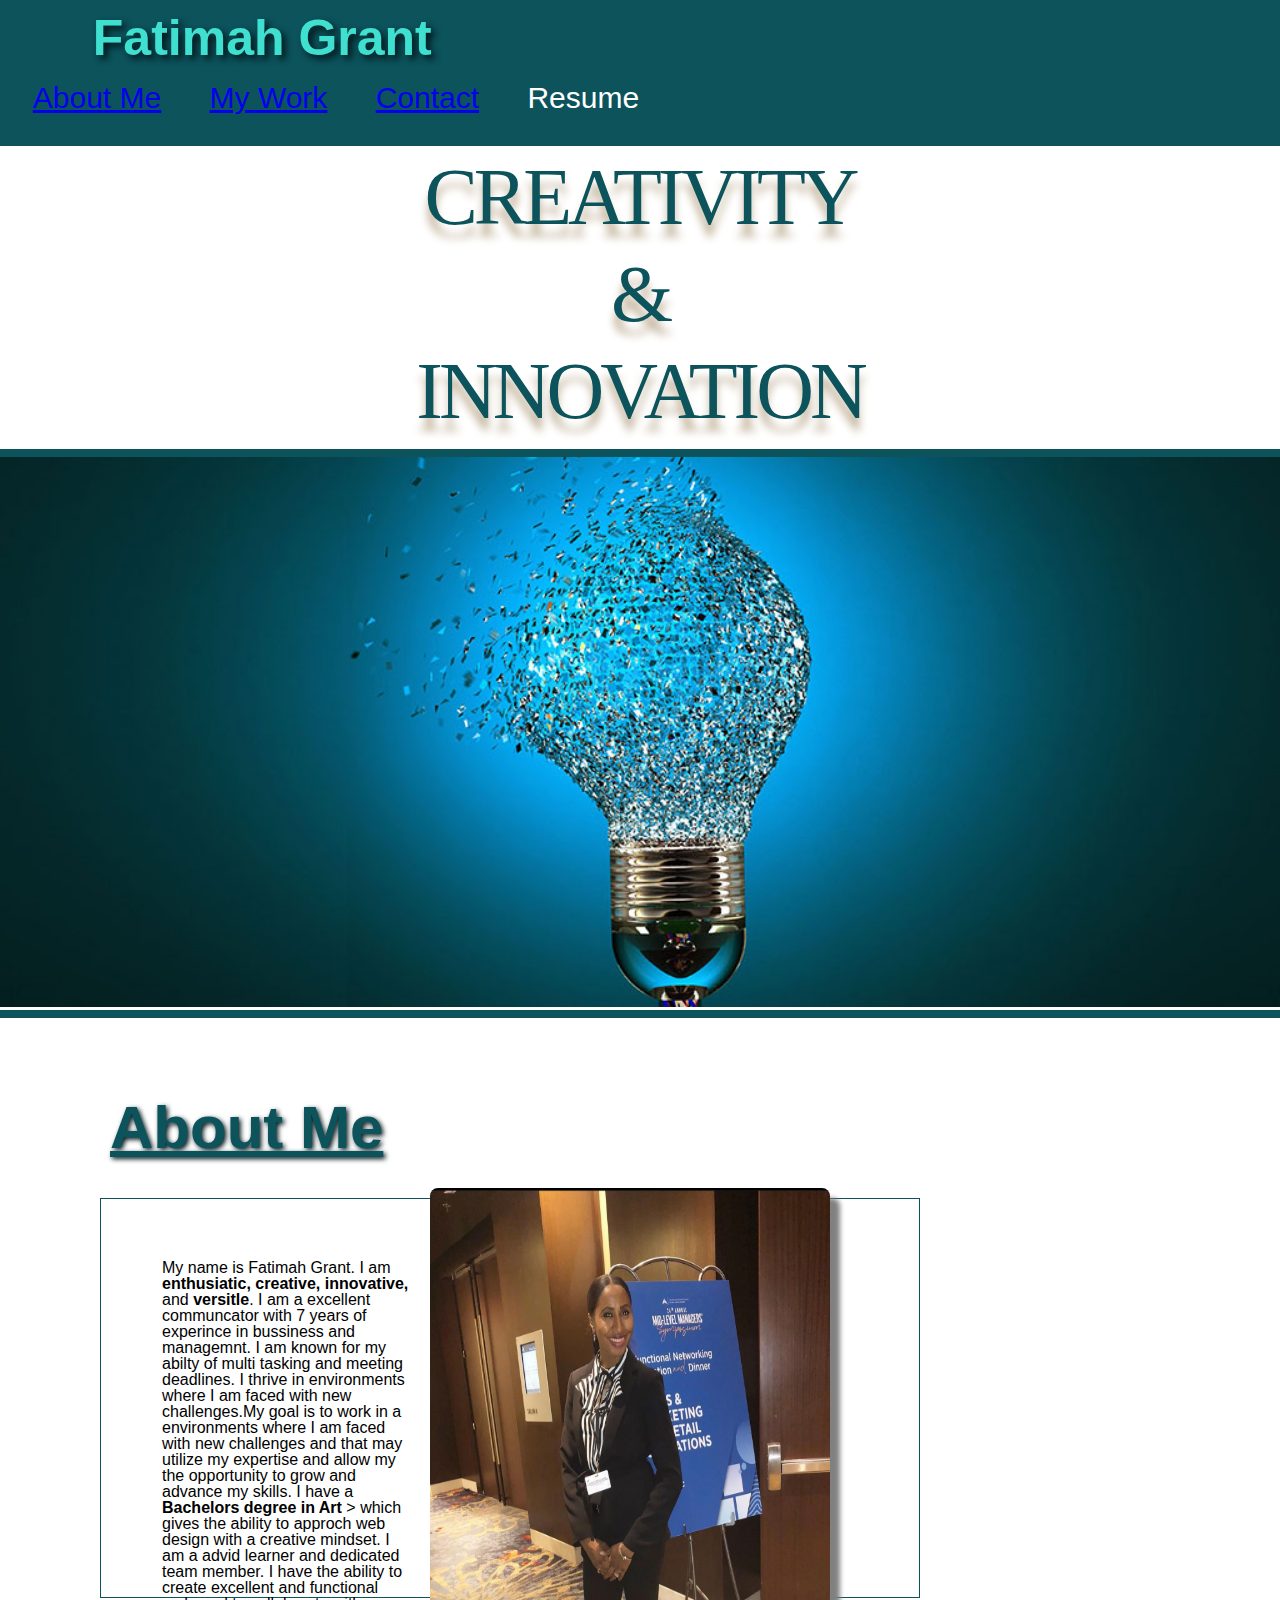
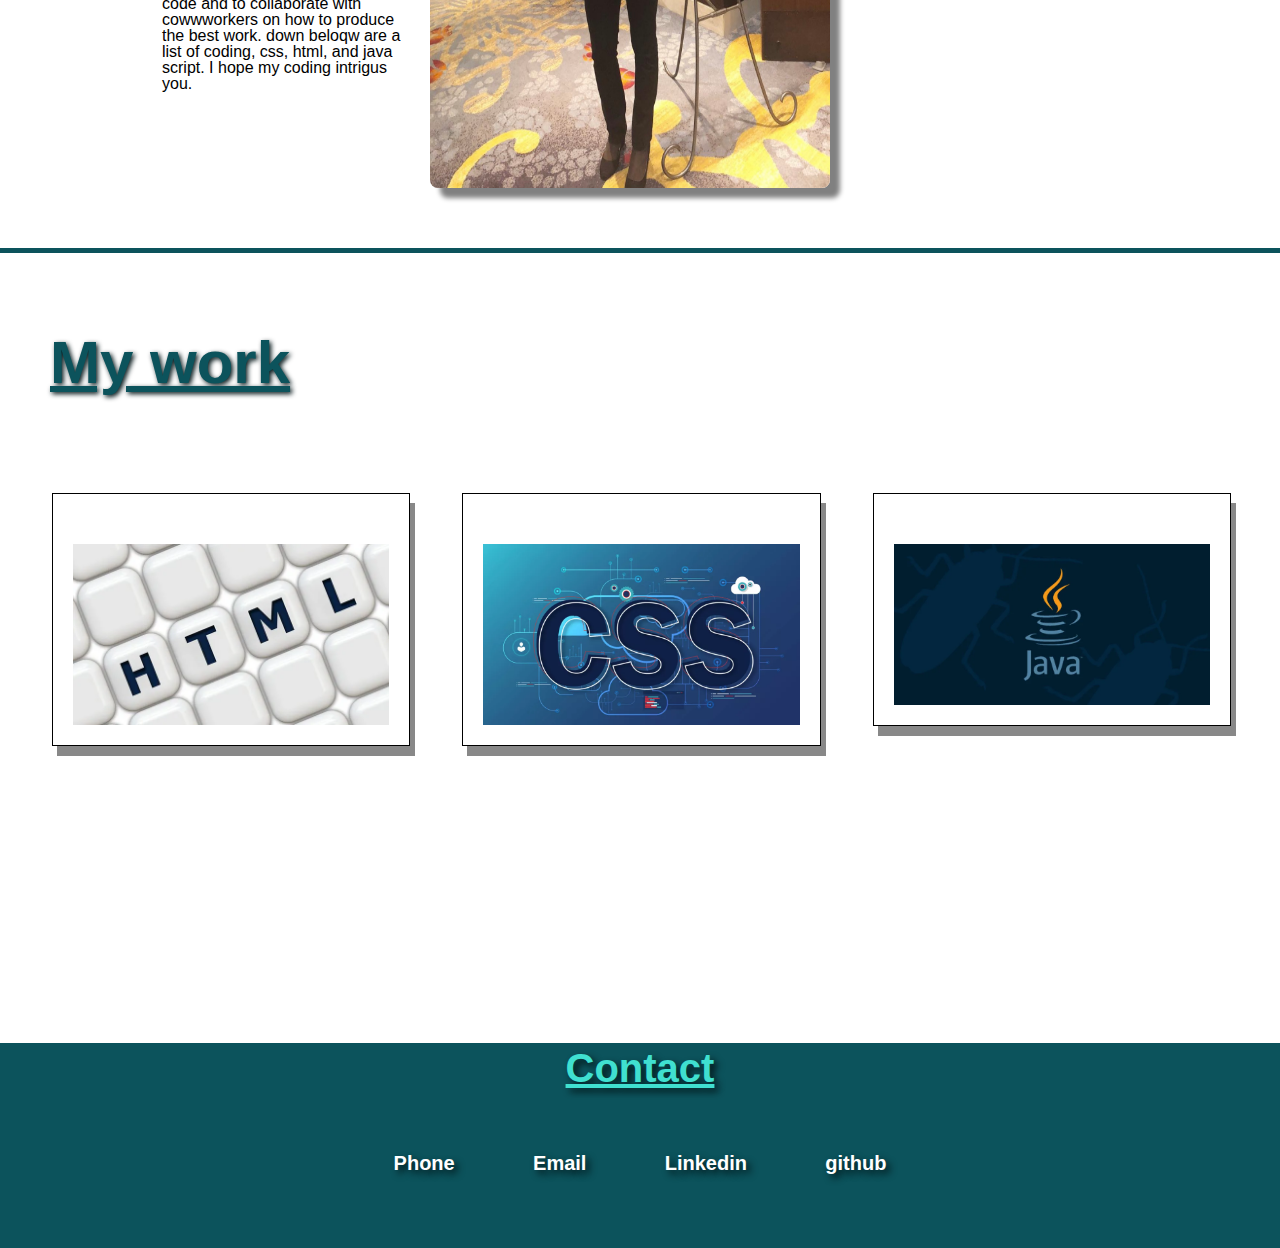
==== index.html @ 6272d0ec "updated read me, index.html and styl.css" ====
<!Doctype html>
<html lang= "en Us">
<meta charset="UTF- 8">
<meta name="viewport" content="width=decssvice-width, initial-scale=1.0" />
<title>Fatimah-Grant-Portfolio</title>  
<link rel="stylesheet" href="assets/css/reset.css" />
<link rel="stylesheet" href="./assets/.css/style.css"/>
<head>
  <body>
    <header>
      <h1 id="name"><span style="font-size: 10px;"></span>Fatimah Grant</h1>
      <nav></nav>
        <ul>
          <li><a href="#about-me">About Me</a></li>
          <li><a href="#work">My Work</a></li>
          <li><a href="#contact">Contact</a></li>
          <li><a href="C:/Users/Fatim/Downloads/fatimah%20resume%20(2021).pdf"></a>Resume</a></li>
        </ul>
      </nav>
    </header>

    <div id="title">
      <span>Creativity</span>
      <span>&</span>
      <span>Innovation</span>
    </div>
   
    <div id= "section-2">   
      <img src= "./assets/images/bulb.jpg" alt= "light bulb" style="width: 100%;">
    </div>

    <div id="content">
      <h1 id="about-me"><span style= 'text-decoration: underline'>About Me</span></h1>
      <img id="photo"src= "./assets/images/profile.jpg" alt="Fatimah-Grant" style= width:400px;height:600px;/>
      
         <p> 
                    My name is Fatimah Grant. I am <strong>enthusiatic, creative, innovative,</strong> and<strong>
                versitle</strong>. I am a excellent communcator with 7 years of experince in bussiness and 
                managemnt. I am known for my abilty  of multi tasking and meeting deadlines. I thrive in 
                environments where I am faced with new challenges.My goal is to work in a environments where
                I am faced with new challenges and that may utilize my expertise and allow my the opportunity 
                to grow and advance my skills. I have a <strong>Bachelors degree in Art </strong>> which gives 
                the ability to approch web design with a creative mindset. 
                 I am a advid learner and dedicated team member. I have the ability to create excellent and functional
                code and to collaborate with cowwworkers on how to produce the best work. down beloqw are a list
                of coding, css, html, and java script. I hope my coding intrigus you. 
      </p>
      
    </div>
    </div>
 
    <section id="section-3">
      <h1 id="work"><span style= "text-decoration:underline">My work</span></h1>
      <div class="row">
        <div class= "column">
          <a href="https://github.com/Fatimah2014/Mini-Project.git"><img src="./assets/images/html.jpg.webp" alt= "Git hub repository" style="width:100%;height:100%;"></a>
        </div>
        <div class= "column">
          <a href="https://github.com/Fatimah2014/Search-Engine-Optimization.git"><img src="./assets/images/css.png" alt= "Git hub repository for css" style="width:100%;height:100%;"></a>
        </div>
        <div class= "column">
          <a href= "https://fatimah2014.github.io/Java-Coming-Soon/"><img src="./assets/images/java.png" alt= "Git hub repository coming soon" style="width:100%;height:100%;"></a>
        </div>
      </div>
    </section>




<h1 id= "contact"><span style= "text-decoration: underline">Contact</span> 
   
    <div>
    <ul>
      <li>
        <a href="#">Phone</a>
          <ul>
            <li><a href="#">910-476-2916</a></li>
          </ul>
      </li>
  </ul>
  <ul>
    <li>
      <a href="#">Email</a>
        <ul>
          <li><a href="#">Fatimahg1102@gmail.com</a></li>
          </ul>
          <ul>
            <li><a href="#">Fatimahg1102@gmail.com</a></li>
            </ul>
      </li>
    </ul>
    <ul>
      <li>
        <a href="#">Linkedin</a>
          <ul>
            <li><a href="#">www.linkedin.com/in/fatimah-grant-b72a0482</a></li>
          </ul>
      </li>
  </ul>
  <ul>
    <li>
      <a href="#">github</a>
        <ul>
          <li><a href="#">910-476-2916</a></li>
        </ul>
    </li>
</ul>
  </div>
 
</h1>
    

</body>
</head> 
</html>
---- assets/.css/style.css ----
:root {

    --dark: rgb(3, 21, 24);
    --light:rgb(12, 83, 92) ;
    --ocean: turquoise;
  }
  body {
    background-image:url("https://www.webzfusion.com/wp-content/uploads/2015/04/portfolio-background.gif");
    height: 100%; 
    background-position: center;
    background-repeat: no-repeat;
    background-size: cover;
  }
  
  header{
    display:flex;
    flex-wrap: wrap;
    justify-content: space-between;
    padding:1%;
    background-color: var(--light);
    color: white;
    text-align: right;
    max-width: 100%;
    
  }
  
  
  nav, ul{
    display:flex;
    justify-content: space-between;
    min-width:300px;
    text-align: right;
    font-size: 30px;
  }
   
  li {
    text-decoration:none;
    display: inline;
    padding: 20px;
  
     }
   
  #title {
    font-size: 300px;
    text-decoration: wavy;
    text-align: center;
    border-bottom: 8px solid var(--light);
    animation: neon .08s ease-in-out infinite alternate;
    font-family: "Paytone One";
    color: #202020;
    text-transform: uppercase;
    letter-spacing: -2px;
    height:300px;
  
    }
    
  #title span {
  display: block;
  margin: 11px 0 17px 0;
  font-size: 80px;
  line-height: 80px;
  color: rgb(12, 83, 92);
  text-shadow: 0 13.36px 8.896px #c4b59d,0 -2px 1px #fff;
  letter-spacing: -4px;
  }
  
  
  h1{
    color: turquoise;
    text-shadow:4px 4px 7px var(--dark);
    margin-left: 80px;
    font-size: 50px;
  
  }
  #photo{
    float: left;
     border-radius:8px;
    margin-left: 20px;
    box-shadow: 10px 10px 5px grey;
  }
    
    #photo, p {
    margin-top: 30px;
    
    }
  
  
  
  #section-2 {
    position: relative;
    max-width: 100%;
    margin: 0 auto;
    border-bottom: 8px solid var(--light) ;
    
    
  }
  
  
  
    
  #section-2 #content {
    position: absolute;
    bottom: 0;
    background: rgb(0, 0, 0); 
    background: rgba(0, 0, 0, 0.5); 
    color: var(--ocean);
    width: 45%;
    height:80%;
    padding: 0px;
    margin-bottom: 100px;
  
     
    }
    #content{
      margin-left: 60px;
      height:700px;
    }


    #about-me, #work {
   
    margin-top: 80px;
  color:var(--light);
  font-size: 60px; 
  text-shadow:2px 2px 5px var(--dark);
  margin-left: 50px;

    }
    
  #photo {
    
    display:flex;
    flex-direction: row; 
    float: right;
    margin-right: 450px;
    margin-bottom: 50px
    
  }
   
  p {
    border:1px solid var(--light);
    width: 820px;
    height:400px;
  margin: 40px;
  padding: 5%; 
  }
  #section-3 {
      margin-top: 50px;
    border-bottom: 5px solid var(--light);
    border-top: 5px solid var(--light);
   margin-top: 50px;
    border-color: var(--light);
    width: 100%;
    height: 800px;
  }
  


  .column {
    display:flex;
    flex-direction: row;
    float: left;
    width: 28%;
    padding: 5px;
    margin-left: 52px;
    margin-top: 100px;
    border: 1px solid;
    box-shadow: 5px 10px #888888;
    }
  

  
  
  
  
  #contact {
    position: absolute;
    margin-left: auto;
    background-color:var(--light);
    margin-bottom: 10%;
   width:100%;
    height: 200px;
    text-align: center;
    font-size: 40px;
    
  
  }
  
  
  div a {
    margin-top: 30px;
    text-decoration: none;
    color: white;
    font-size: 20px;
    padding: 15px;
    display:inline-block;
    }
  
  ul {
    display: inline;
    margin: 0;
    padding: 0;
  }
  
  ul li {display: inline-block;}
  ul li:hover {background:var(--ocean) ;}
  ul li:hover ul {display: block;}
  ul li ul {
    position: absolute;
    width: 200px;
    display: none;
    text-align: center;
  }
  
  ul li ul li { 
    background:var(--ocean); 
    display: block; 
  }
  ul li ul li a {display:block !important;} 
  
  ul li ul li:hover {
    background: #666;
  }
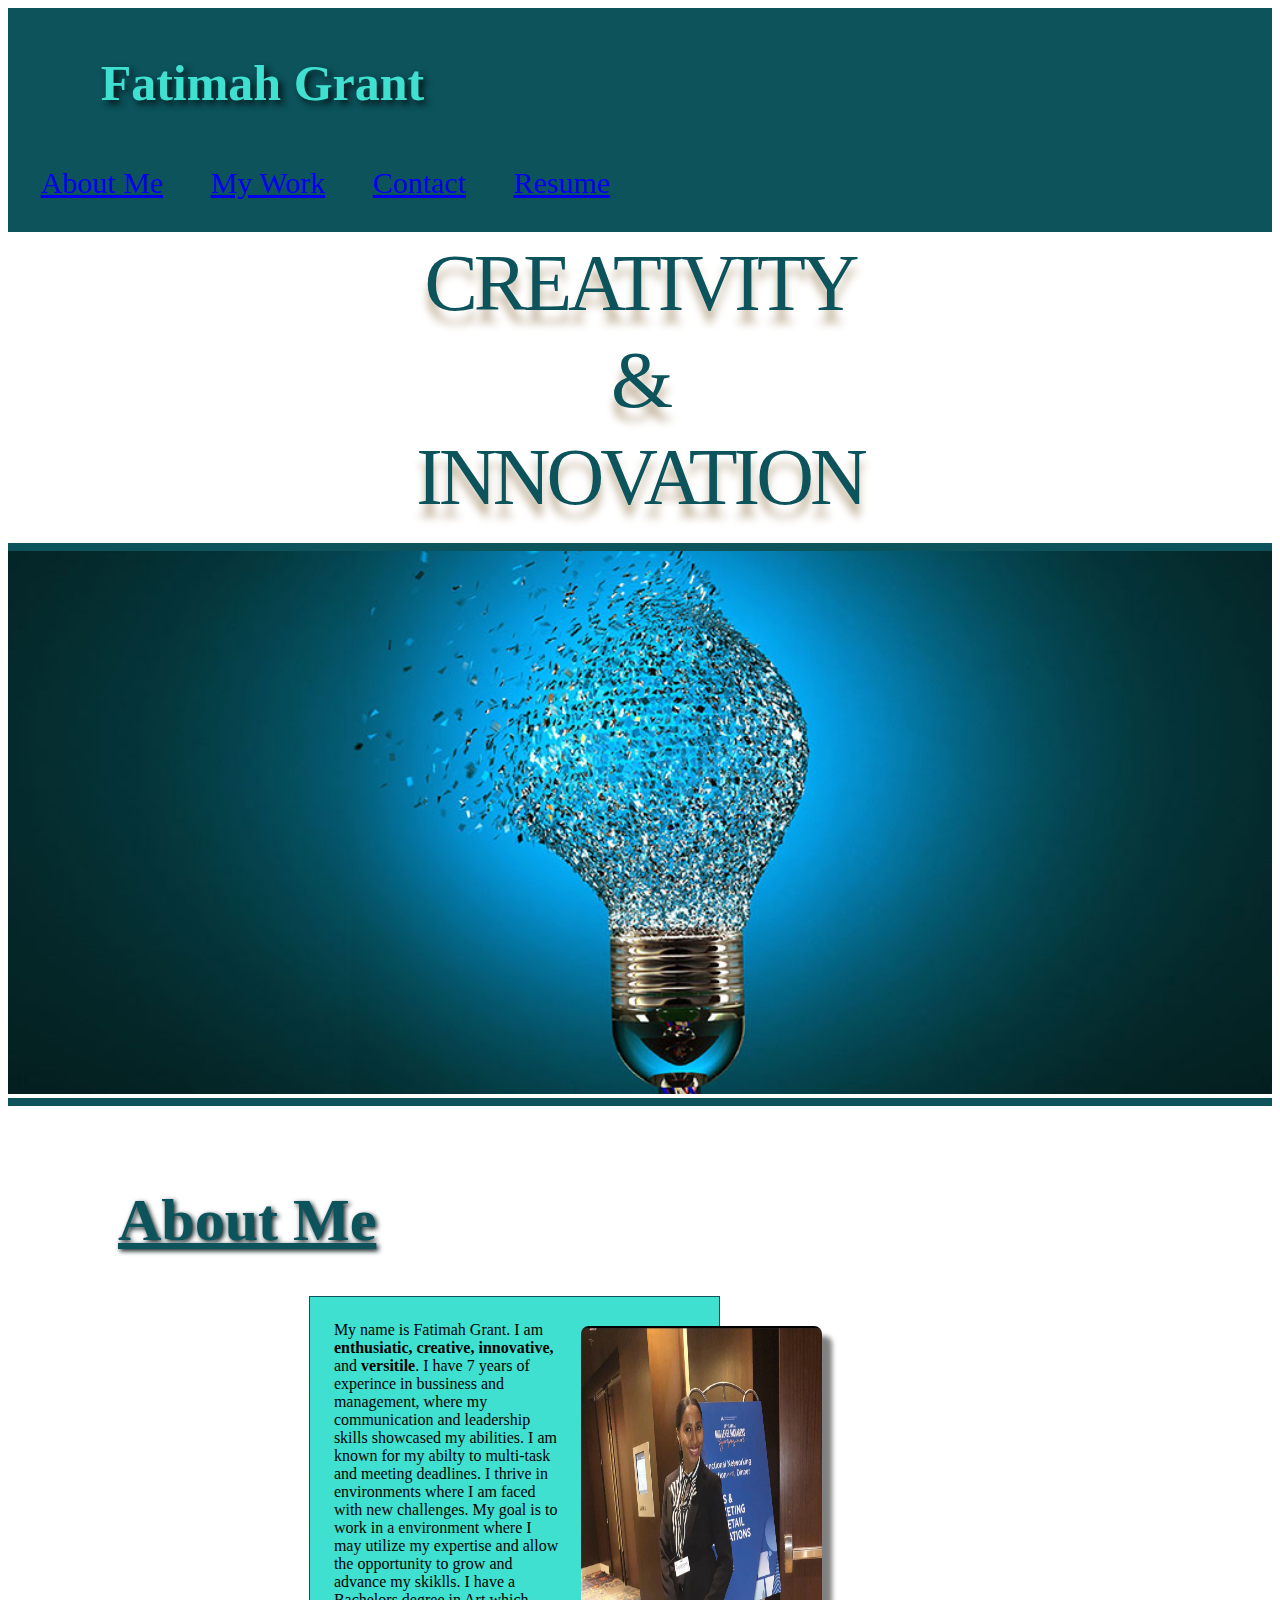
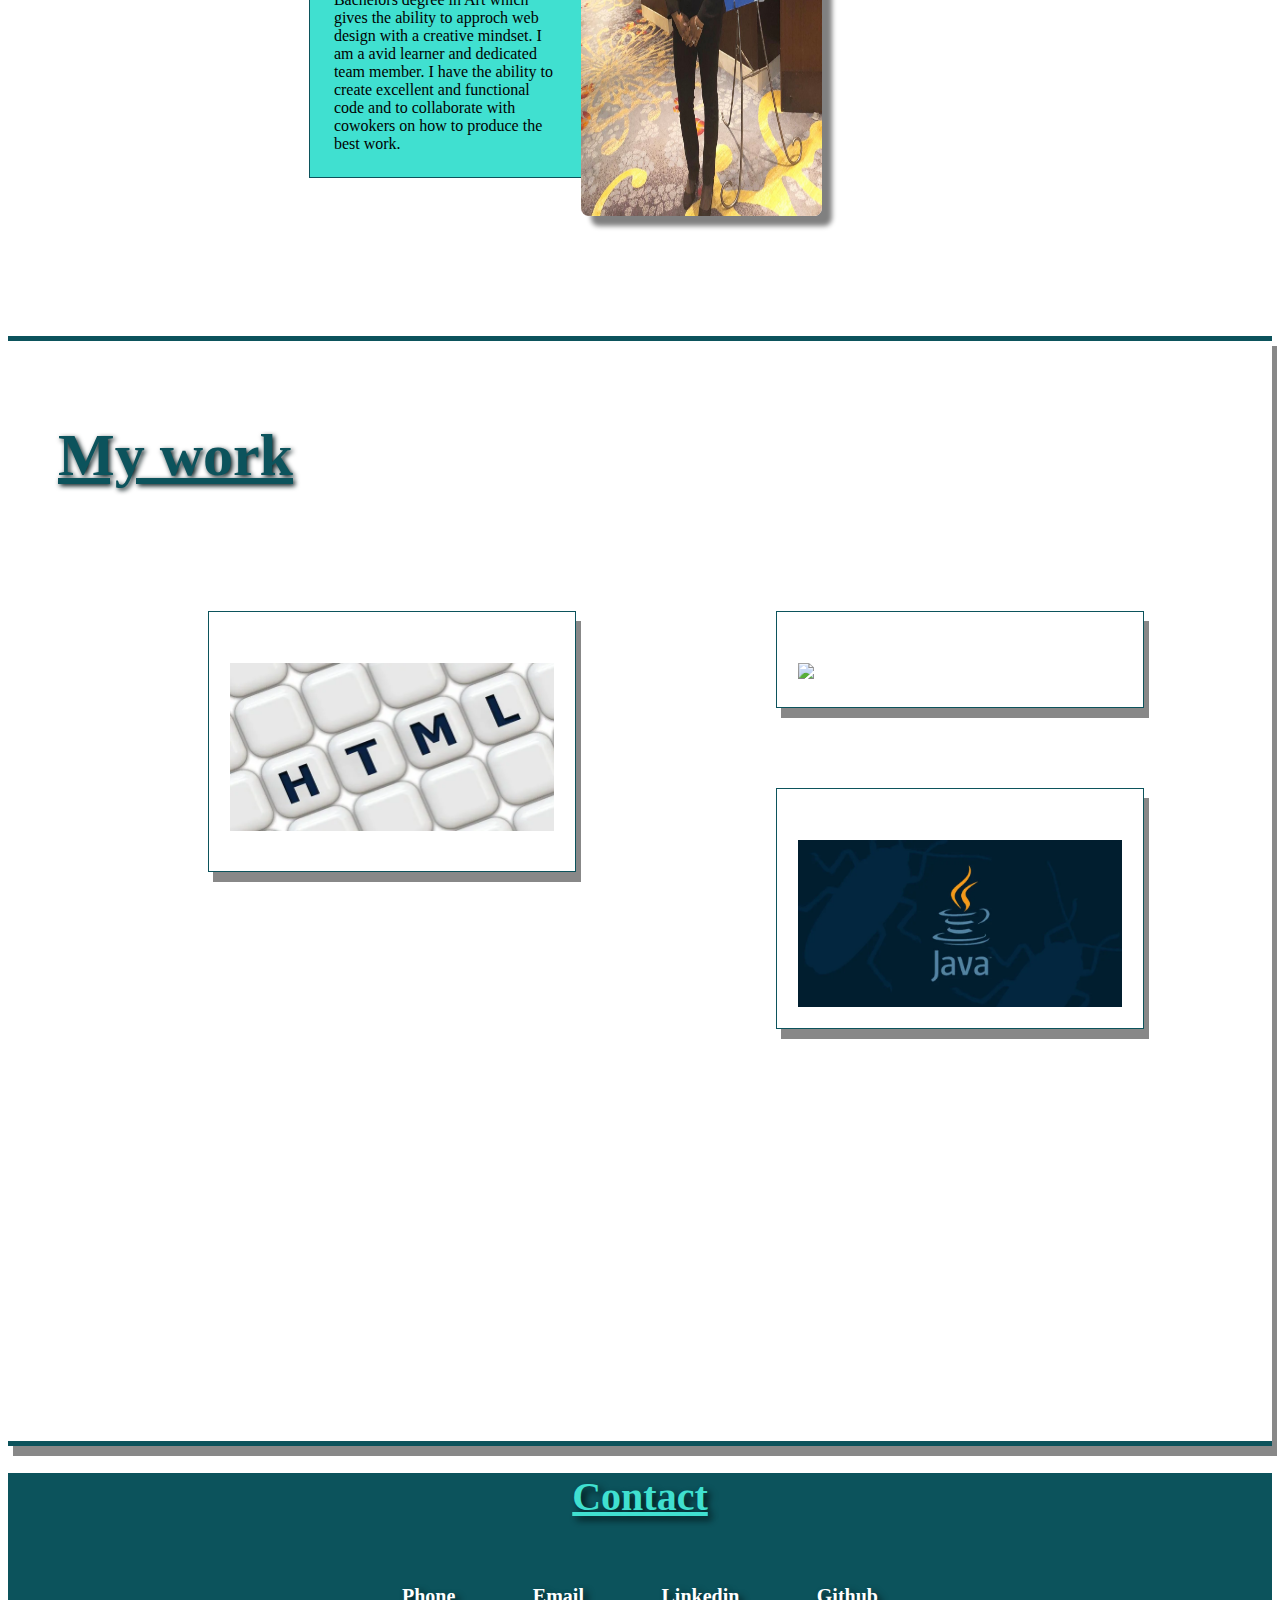
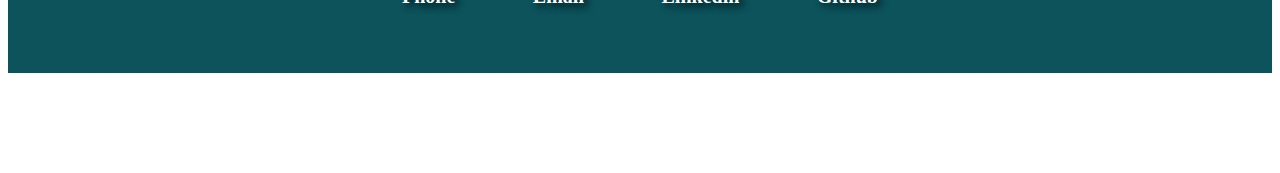
==== commit 969a33b4: "minor" ====
--- a/index.html
+++ b/index.html
@@ -1,11 +1,13 @@
-<!Doctype html>
+<!DOCTYPE html>
 <html lang= "en Us">
-<meta charset="UTF- 8">
-<meta name="viewport" content="width=decssvice-width, initial-scale=1.0" />
+
+<head>
+<meta charset="UTF- 8"/>
+<meta name="viewport" content="width=device-width, initial-scale=1.0"/>
 <title>Fatimah-Grant-Portfolio</title>  
-<link rel="stylesheet" href="assets/css/reset.css" />
-<link rel="stylesheet" href="./assets/.css/style.css"/>
-<head>
+<link rel="stylesheet" type="text/css" href="./assets/.css/reset.css"/>
+<link rel="stylesheet" type="text/css" href="./assets/.css/style.css"/>
+</head>
   <body>
     <header>
       <h1 id="name"><span style="font-size: 10px;"></span>Fatimah Grant</h1>
@@ -14,7 +16,7 @@
           <li><a href="#about-me">About Me</a></li>
           <li><a href="#work">My Work</a></li>
           <li><a href="#contact">Contact</a></li>
-          <li><a href="C:/Users/Fatim/Downloads/fatimah%20resume%20(2021).pdf"></a>Resume</a></li>
+          <li><a href="C:/Users/Fatim/Downloads/fatimah%20resume%20(2021).pdf">Resume</a></li>
         </ul>
       </nav>
     </header>
@@ -31,32 +33,27 @@
 
     <div id="content">
       <h1 id="about-me"><span style= 'text-decoration: underline'>About Me</span></h1>
-      <img id="photo"src= "./assets/images/profile.jpg" alt="Fatimah-Grant" style= width:400px;height:600px;/>
-      
-         <p> 
-                    My name is Fatimah Grant. I am <strong>enthusiatic, creative, innovative,</strong> and<strong>
-                versitle</strong>. I am a excellent communcator with 7 years of experince in bussiness and 
-                managemnt. I am known for my abilty  of multi tasking and meeting deadlines. I thrive in 
-                environments where I am faced with new challenges.My goal is to work in a environments where
-                I am faced with new challenges and that may utilize my expertise and allow my the opportunity 
-                to grow and advance my skills. I have a <strong>Bachelors degree in Art </strong>> which gives 
-                the ability to approch web design with a creative mindset. 
-                 I am a advid learner and dedicated team member. I have the ability to create excellent and functional
-                code and to collaborate with cowwworkers on how to produce the best work. down beloqw are a list
-                of coding, css, html, and java script. I hope my coding intrigus you. 
-      </p>
-      
+      <img id="photo"src= "./assets/images/profile.jpg" alt="Fatimah-Grant" style= width:20%;height:70%;/>
+        <p> 
+         My name is Fatimah Grant. I am <strong>enthusiatic, creative, innovative,</strong> and<strong>
+         versitile</strong>. I have 7 years of experince in bussiness and management, where my communication
+         and leadership skills showcased my abilities. I am known for my abilty to multi-task and meeting deadlines.
+         I thrive in environments where I am faced with new challenges. My goal is to work in a environment where
+         I may utilize my expertise and allow the opportunity to grow and advance my skiklls. 
+         I have a Bachelors degree in Art which gives the ability to approch web design 
+         with a creative mindset. I am a avid learner and dedicated team member. I have the ability to create
+         excellent and functional code and to collaborate with cowokers on how to produce the best work.
+        </p>
     </div>
-    </div>
- 
+    
     <section id="section-3">
       <h1 id="work"><span style= "text-decoration:underline">My work</span></h1>
       <div class="row">
         <div class= "column">
-          <a href="https://github.com/Fatimah2014/Mini-Project.git"><img src="./assets/images/html.jpg.webp" alt= "Git hub repository" style="width:100%;height:100%;"></a>
+          <a href="https://github.com/Fatimah2014/Mini-Project.git"><img src="./assets/images/html.jpg.webp" alt= "Git hub repository" style="width:100%;height:90%;"></a>
         </div>
         <div class= "column">
-          <a href="https://github.com/Fatimah2014/Search-Engine-Optimization.git"><img src="./assets/images/css.png" alt= "Git hub repository for css" style="width:100%;height:100%;"></a>
+          <a href="https://github.com/Fatimah2014/Search-Engine-Optimization.git"><img src="./assets/images/my-css.png" alt= "Git hub repository for css" style="width:100%;height:90%;"></a>
         </div>
         <div class= "column">
           <a href= "https://fatimah2014.github.io/Java-Coming-Soon/"><img src="./assets/images/java.png" alt= "Git hub repository coming soon" style="width:100%;height:100%;"></a>
@@ -64,53 +61,48 @@
       </div>
     </section>
 
+    <h1 id= "contact"><span style= "text-decoration: underline">Contact</span> 
+      <div>
+        <ul>
+          <li>
+            <a href="#">Phone</a>
+            <ul>
+              <li><a href="#">910-476-2916</a></li>
+            </ul>
+          </li>
+        </ul>
+        <ul>
+         <li>
+           <a href="#">Email</a>
+            <ul>
+             <li><a href="#">Fatimahg1102@gmail.com</a></li>
+           </ul>
+            <ul>
+              <li><a href="#">Fatimahg1102@gmail.com</a></li>
+            </ul>
+         </li>
+       </ul>
+       <ul>
+         <li>
+            <a href="#">Linkedin</a>
+              <ul>
+               <li><a href="#">www.linkedin.com/in/fatimah-grant-b72a0482</a></li>
+              </ul>
+         </li>
+       </ul>
+       <ul>
+         <li>
+            <a href="#">Github</a>
+              <ul>
+                <li><a href="#">910-476-2916</a></li>
+              </ul>
+        </li>
+       </ul>
+     </div>
+   </h1>
+   
+   
+    </body>
+ </head> 
+ </html>
 
-
-
-<h1 id= "contact"><span style= "text-decoration: underline">Contact</span> 
-   
-    <div>
-    <ul>
-      <li>
-        <a href="#">Phone</a>
-          <ul>
-            <li><a href="#">910-476-2916</a></li>
-          </ul>
-      </li>
-  </ul>
-  <ul>
-    <li>
-      <a href="#">Email</a>
-        <ul>
-          <li><a href="#">Fatimahg1102@gmail.com</a></li>
-          </ul>
-          <ul>
-            <li><a href="#">Fatimahg1102@gmail.com</a></li>
-            </ul>
-      </li>
-    </ul>
-    <ul>
-      <li>
-        <a href="#">Linkedin</a>
-          <ul>
-            <li><a href="#">www.linkedin.com/in/fatimah-grant-b72a0482</a></li>
-          </ul>
-      </li>
-  </ul>
-  <ul>
-    <li>
-      <a href="#">github</a>
-        <ul>
-          <li><a href="#">910-476-2916</a></li>
-        </ul>
-    </li>
-</ul>
-  </div>
- 
-</h1>
-    
-
-</body>
-</head> 
-</html>
-
--- a/assets/.css/style.css
+++ b/assets/.css/style.css
@@ -24,8 +24,6 @@
     max-width: 100%;
     
   }
-  
-  
   nav, ul{
     display:flex;
     justify-content: space-between;
@@ -41,7 +39,7 @@
   
      }
    
-  #title {
+   #title {
     font-size: 300px;
     text-decoration: wavy;
     text-align: center;
@@ -75,119 +73,103 @@
   }
   #photo{
     float: left;
-     border-radius:8px;
+    border-radius:8px;
     margin-left: 20px;
     box-shadow: 10px 10px 5px grey;
   }
     
     #photo, p {
     margin-top: 30px;
-    
-    }
-  
-  
-  
+    }
+   
   #section-2 {
     position: relative;
     max-width: 100%;
     margin: 0 auto;
     border-bottom: 8px solid var(--light) ;
-    
-    
-  }
-  
-  
-  
-    
+  }
+
   #section-2 #content {
     position: absolute;
     bottom: 0;
-    background: rgb(0, 0, 0); 
-    background: rgba(0, 0, 0, 0.5); 
-    color: var(--ocean);
+      color: var(--ocean);
     width: 45%;
     height:80%;
     padding: 0px;
     margin-bottom: 100px;
-  
-     
-    }
-    #content{
-      margin-left: 60px;
-      height:700px;
-    }
-
-
-    #about-me, #work {
-   
-    margin-top: 80px;
-  color:var(--light);
-  font-size: 60px; 
-  text-shadow:2px 2px 5px var(--dark);
-  margin-left: 50px;
-
-    }
+  }
+   
+  
+  #content{
+    margin-left: 60px;
+    height:700px;
+    flex-shrink: 2;
+    }
+
+  #about-me, #work {
+   margin-top: 80px;
+   color:var(--light);
+   font-size: 60px; 
+   text-shadow:2px 2px 5px var(--dark);
+   margin-left: 50px;
+  }
     
   #photo {
-    
-    display:flex;
-    flex-direction: row; 
+ 
     float: right;
     margin-right: 450px;
-    margin-bottom: 50px
+    margin-bottom: 50px;
     
   }
    
   p {
+  text-wrap: none;
+    align-items: center;
+    justify-content:center;
+    flex-basis: 100px;
     border:1px solid var(--light);
-    width: 820px;
-    height:400px;
-  margin: 40px;
-  padding: 5%; 
+    background-color: var(--ocean);
+    width: 30%;
+    margin: 40px;
+    padding: 2%; 
+    margin-left: 20%;
+    
+
   }
   #section-3 {
-      margin-top: 50px;
+    margin-top: 50px;
     border-bottom: 5px solid var(--light);
     border-top: 5px solid var(--light);
-   margin-top: 50px;
+    margin-top: 50px;
     border-color: var(--light);
+    box-shadow: 5px 10px #888888;
     width: 100%;
-    height: 800px;
-  }
-  
-
-
-  .column {
+    height: 1100px;
+  }
+  
+.column {
     display:flex;
     flex-direction: row;
     float: left;
     width: 28%;
-    padding: 5px;
-    margin-left: 52px;
-    margin-top: 100px;
-    border: 1px solid;
+    padding: 6px;
+    margin-left: 200px;
+    margin-top: 80px;
+    border: 1px solid var(--light);
     box-shadow: 5px 10px #888888;
     }
-  
-
-  
-  
-  
-  
-  #contact {
-    position: absolute;
-    margin-left: auto;
-    background-color:var(--light);
-    margin-bottom: 10%;
-   width:100%;
-    height: 200px;
-    text-align: center;
-    font-size: 40px;
-    
-  
-  }
-  
-  
+    
+  
+#contact {
+  margin-left: auto;
+  margin-bottom: 100px;
+  width:100%;
+  height: 200px;
+  text-align: center;
+  font-size: 40px;
+  background-color:var(--light);
+  
+  }
   div a {
     margin-top: 30px;
     text-decoration: none;
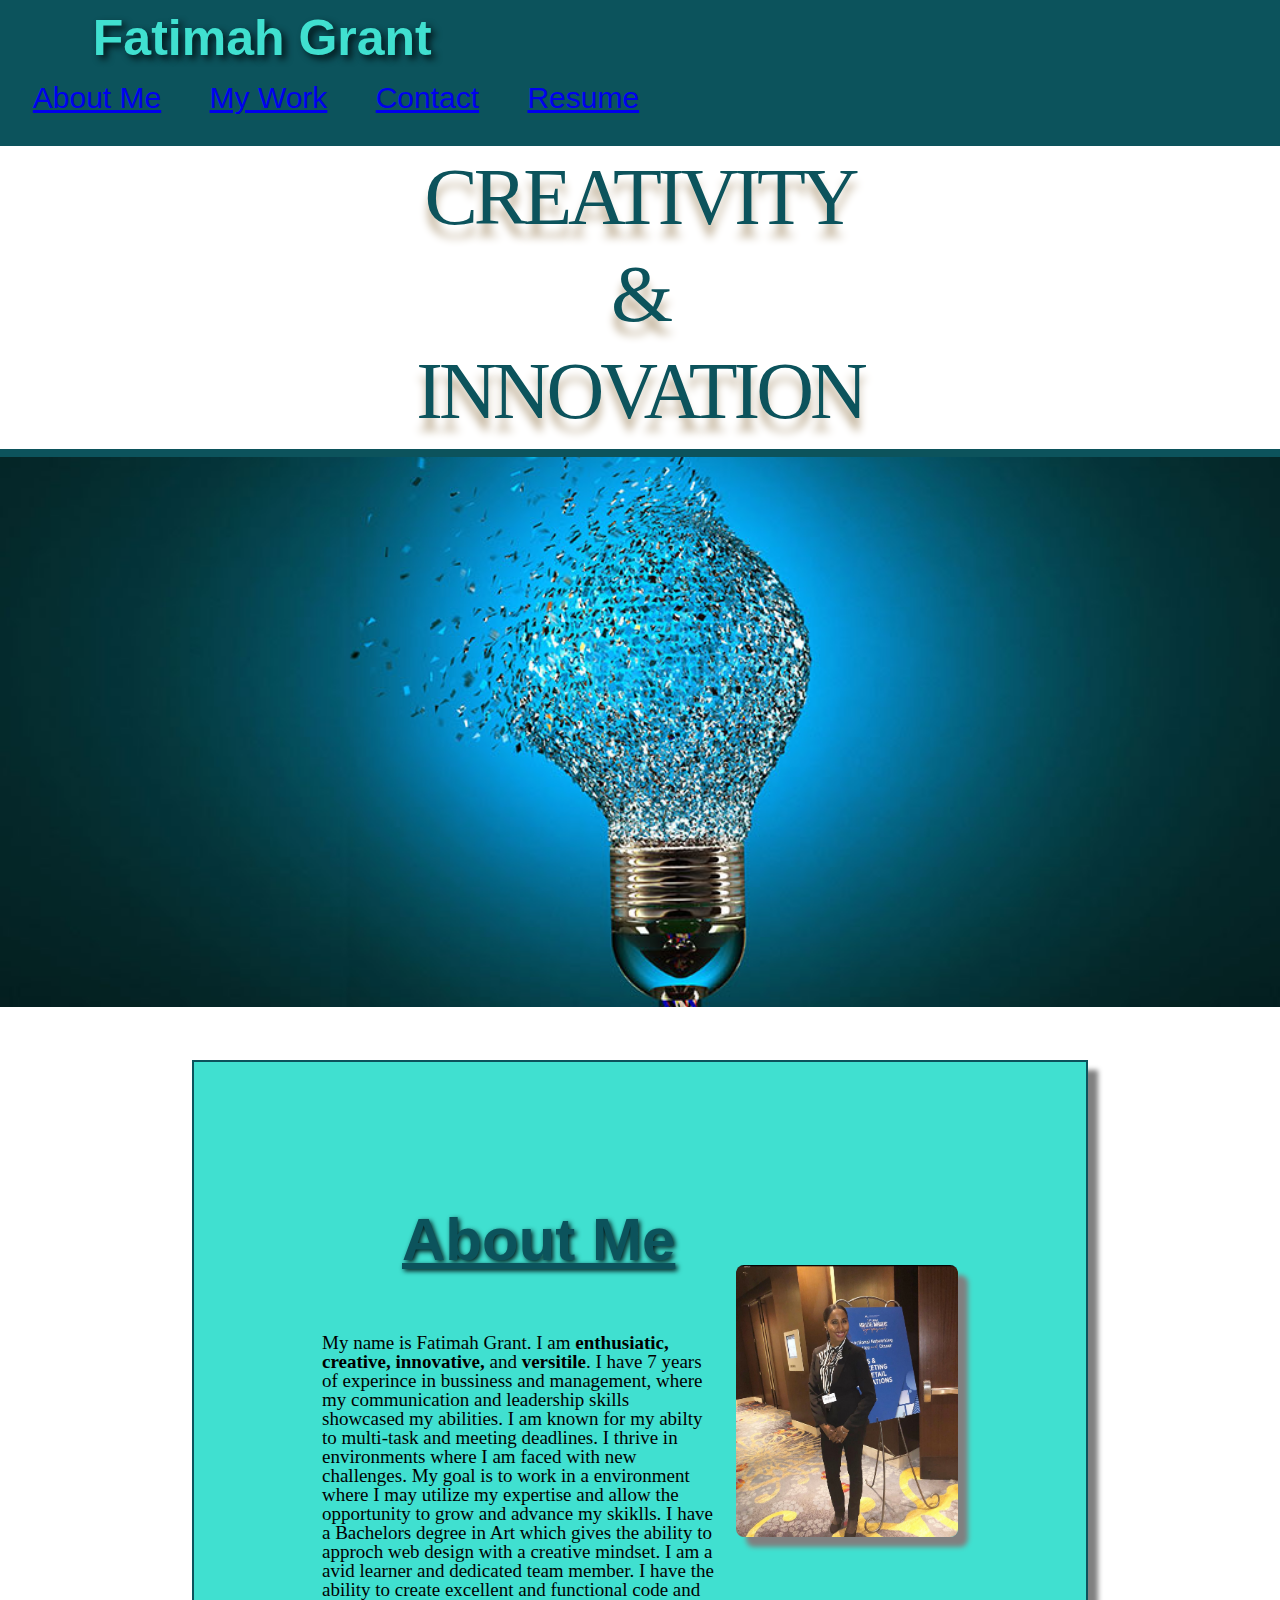
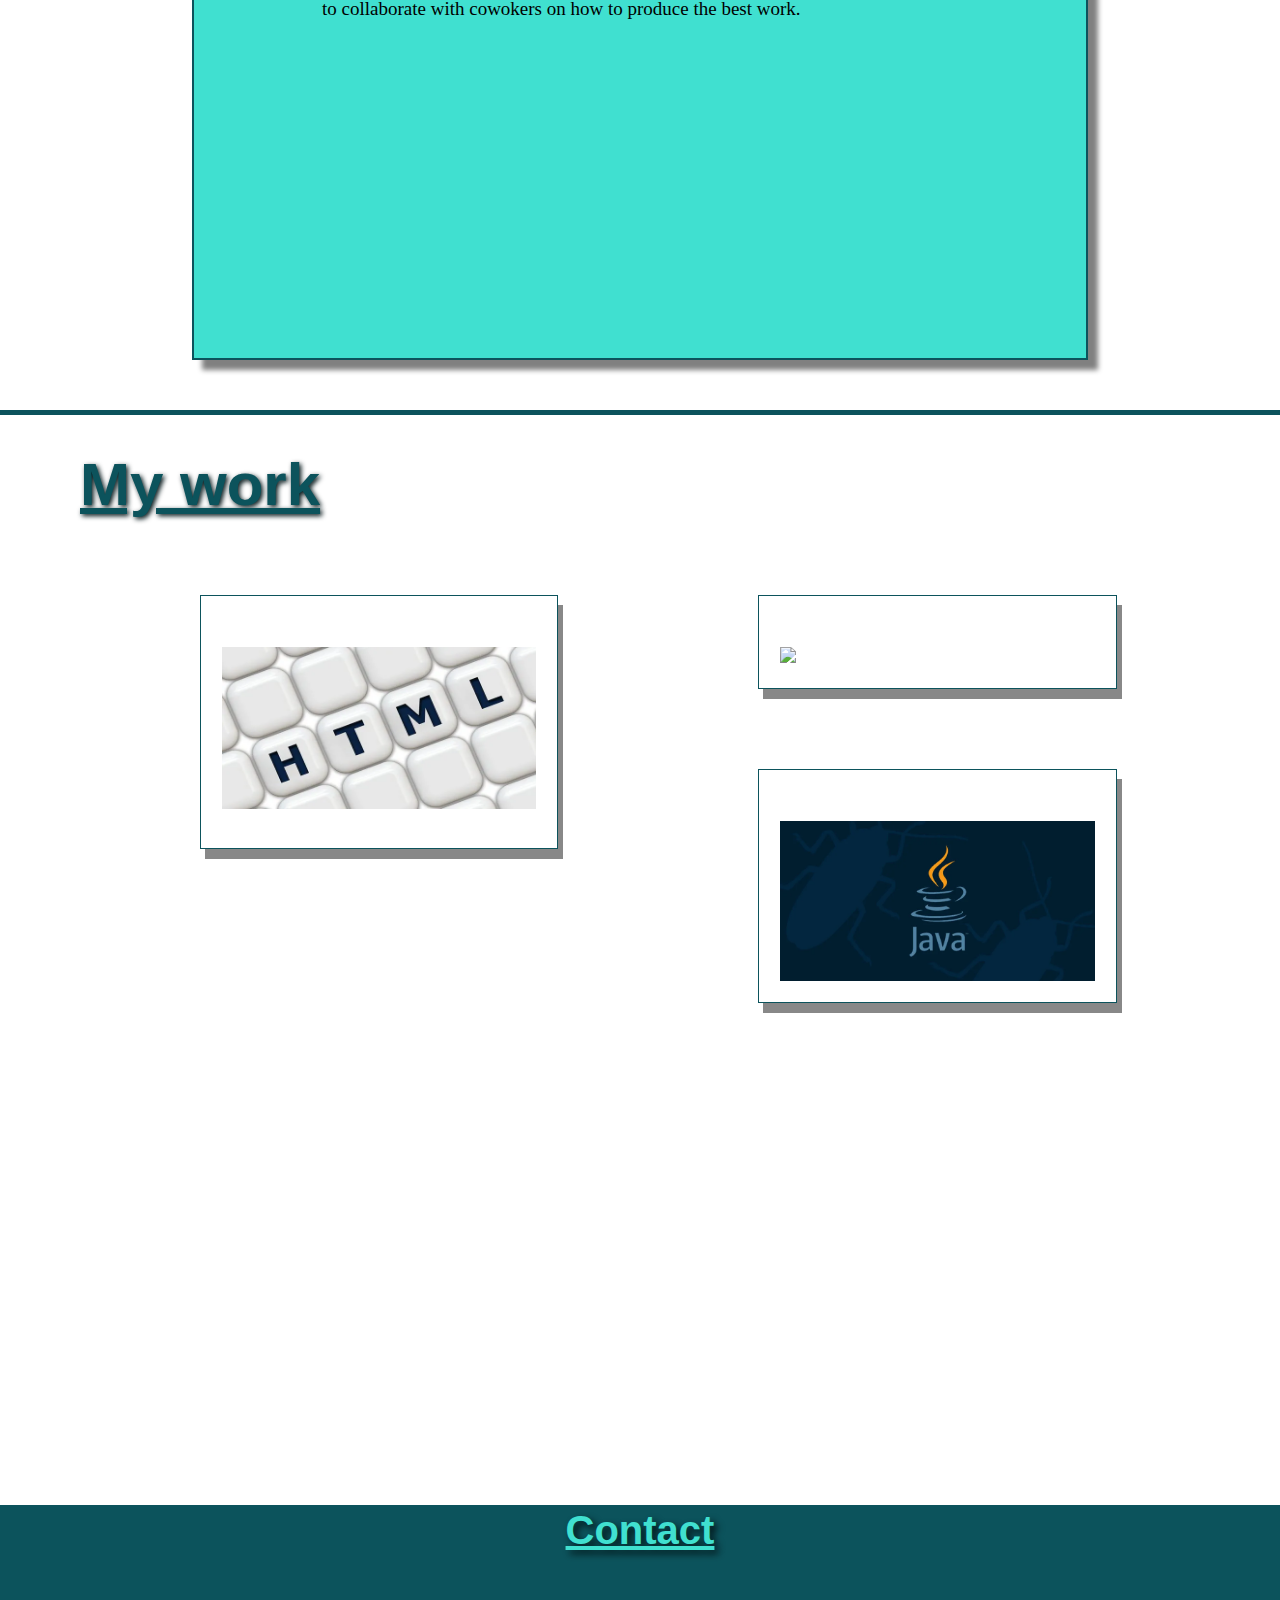
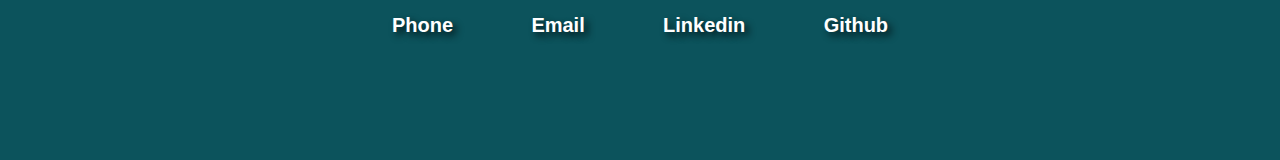
==== commit b5c5e4e7: "minor" ====
--- a/index.html
+++ b/index.html
@@ -5,8 +5,8 @@
 <meta charset="UTF- 8"/>
 <meta name="viewport" content="width=device-width, initial-scale=1.0"/>
 <title>Fatimah-Grant-Portfolio</title>  
-<link rel="stylesheet" type="text/css" href="./assets/.css/reset.css"/>
-<link rel="stylesheet" type="text/css" href="./assets/.css/style.css"/>
+<link rel="stylesheet" type="text/css" href="./assets/css/reset.css"/>
+<link rel="stylesheet" type="text/css" href="./assets/css/style.css"/>
 </head>
   <body>
     <header>
@@ -31,10 +31,13 @@
       <img src= "./assets/images/bulb.jpg" alt= "light bulb" style="width: 100%;">
     </div>
 
-    <div id="content">
-      <h1 id="about-me"><span style= 'text-decoration: underline'>About Me</span></h1>
-      <img id="photo"src= "./assets/images/profile.jpg" alt="Fatimah-Grant" style= width:20%;height:70%;/>
-        <p> 
+    <section class="container">
+      <h1 id="about-me"><span style= 'text-decoration: underline'>About Me</span>
+     <a>
+      <img id="photo"src= "./assets/images/profile.jpg" alt="Fatimah-Grant" style= width:40%;height:70%;/>
+      </a>  
+      </h1>
+      <p> 
          My name is Fatimah Grant. I am <strong>enthusiatic, creative, innovative,</strong> and<strong>
          versitile</strong>. I have 7 years of experince in bussiness and management, where my communication
          and leadership skills showcased my abilities. I am known for my abilty to multi-task and meeting deadlines.
@@ -44,7 +47,7 @@
          with a creative mindset. I am a avid learner and dedicated team member. I have the ability to create
          excellent and functional code and to collaborate with cowokers on how to produce the best work.
         </p>
-    </div>
+      </section>
     
     <section id="section-3">
       <h1 id="work"><span style= "text-decoration:underline">My work</span></h1>
@@ -94,7 +97,7 @@
          <li>
             <a href="#">Github</a>
               <ul>
-                <li><a href="#">910-476-2916</a></li>
+                <li><a href="#"></a>https://github.com/Fatimah2014/Mini-Project.git"</a></li>
               </ul>
         </li>
        </ul>
--- a/assets/css/style.css
+++ b/assets/css/style.css
@@ -0,0 +1,208 @@
+
+:root {
+
+    --dark: rgb(3, 21, 24);
+    --light:rgb(12, 83, 92) ;
+    --ocean: turquoise;
+  }
+  body {
+    background-image:url("https://www.webzfusion.com/wp-content/uploads/2015/04/portfolio-background.gif");
+    height: 100%; 
+    background-position: center;
+    background-repeat: no-repeat;
+    background-size: cover;
+  }
+  
+  header{
+    display:flex;
+    flex-wrap: wrap;
+    justify-content: space-between;
+    padding:1%;
+    background-color: var(--light);
+    color: white;
+    text-align: right;
+    max-width: 100%;
+    
+  }
+  nav, ul{
+    display:flex;
+    justify-content: space-between;
+    min-width:300px;
+    text-align: right;
+    font-size: 30px;
+  }
+   
+  li {
+    text-decoration:none;
+    display: inline;
+    padding: 20px;
+  
+     }
+   
+   #title {
+    font-size: 300px;
+    text-decoration: wavy;
+    text-align: center;
+    border-bottom: 8px solid var(--light);
+    animation: neon .08s ease-in-out infinite alternate;
+    font-family: "Paytone One";
+    color: #202020;
+    text-transform: uppercase;
+    letter-spacing: -2px;
+    height:300px;
+  
+    }
+    
+  #title span {
+  display: block;
+  margin: 11px 0 17px 0;
+  font-size: 80px;
+  line-height: 80px;
+  color: rgb(12, 83, 92);
+  text-shadow: 0 13.36px 8.896px #c4b59d,0 -2px 1px #fff;
+  letter-spacing: -4px;
+  }
+  
+  
+  h1{
+    color: turquoise;
+    text-shadow:4px 4px 7px var(--dark);
+    margin-left: 80px;
+    font-size: 50px;
+  
+  }
+   
+  #section-2 {
+    position: relative;
+    max-width: 100%;
+    margin: 0 auto;
+  
+  }
+
+  #about-me, #work {
+    margin-top: 20px;
+    color:var(--light);
+    font-size: 60px; 
+    text-shadow:2px 2px 5px var(--dark);
+  }
+
+  .container{
+    display: block;
+    margin: 50px auto;
+    box-shadow: 10px 10px 5px grey;
+    width: 70%;
+    height:100%;
+    padding: 10%;
+    border: 2px solid var(--light);
+    background-color: var(--ocean);
+  }
+
+
+  #work {
+  
+   margin-top: 40px;
+   color:var(--light);
+   font-size: 60px; 
+   text-shadow:2px 2px 5px var(--dark);
+  }
+  
+  #photo{
+
+    border-radius:8px;
+    margin-left: 20px;
+   margin-bottom: 50px;
+    box-shadow: 10px 10px 5px grey;
+      float: right;
+    }
+    
+    #photo, p {
+    margin-top: 10%; 
+    }
+  
+    p{
+      font-family: Cambria, Cochin, Georgia, Times, 'Times New Roman', serif;
+      font-size: 19px;
+    }
+   
+   
+    #work {
+      margin-top: 40px;
+      color:var(--light);
+      font-size: 60px; 
+      text-shadow:2px 2px 5px var(--dark);
+     }
+     
+   
+  #section-3 {
+    margin-top: 50px;
+    border-bottom: 5px solid var(--light);
+    border-top: 5px solid var(--light);
+    margin-top: 50px;
+    border-color: var(--light);
+    box-shadow: 5px 10px #888888;
+    width: 100%;
+    height: 1100px;
+  }
+  
+.column {
+    display:flex;
+    flex-direction: row;
+    float: left;
+    width: 28%;
+    padding: 6px;
+    margin-left: 200px;
+    margin-top: 80px;
+    border: 1px solid var(--light);
+    box-shadow: 5px 10px #888888;
+
+    }
+
+  
+#contact {
+   margin-left: auto;
+  margin-bottom: 100px;
+  width:100%;
+  height: 250px;
+  text-align: center;
+  font-size: 40px;
+  background-color:var(--light);
+  
+  }
+ 
+  div a {
+   margin-top: 30px;
+    text-decoration: none;
+    color: white;
+    font-size: 20px;
+    padding: 15px;
+    display:inline-block;
+    }
+  
+  ul {
+    display: inline;
+    margin: 0;
+    padding: 0;
+  }
+  
+  ul li {display: inline-block;}
+  ul li:hover {background:var(--ocean) ;}
+  ul li:hover ul {display: block;}
+  ul li ul {
+    position: absolute;
+    width: 200px;
+    display: none;
+    text-align: center;
+  }
+  
+  ul li ul li { 
+    background:var(--ocean); 
+    display: block; 
+  }
+  ul li ul li a {display:block !important;} 
+  
+  ul li ul li:hover {
+    background: #666;
+  }
+  
+  
+  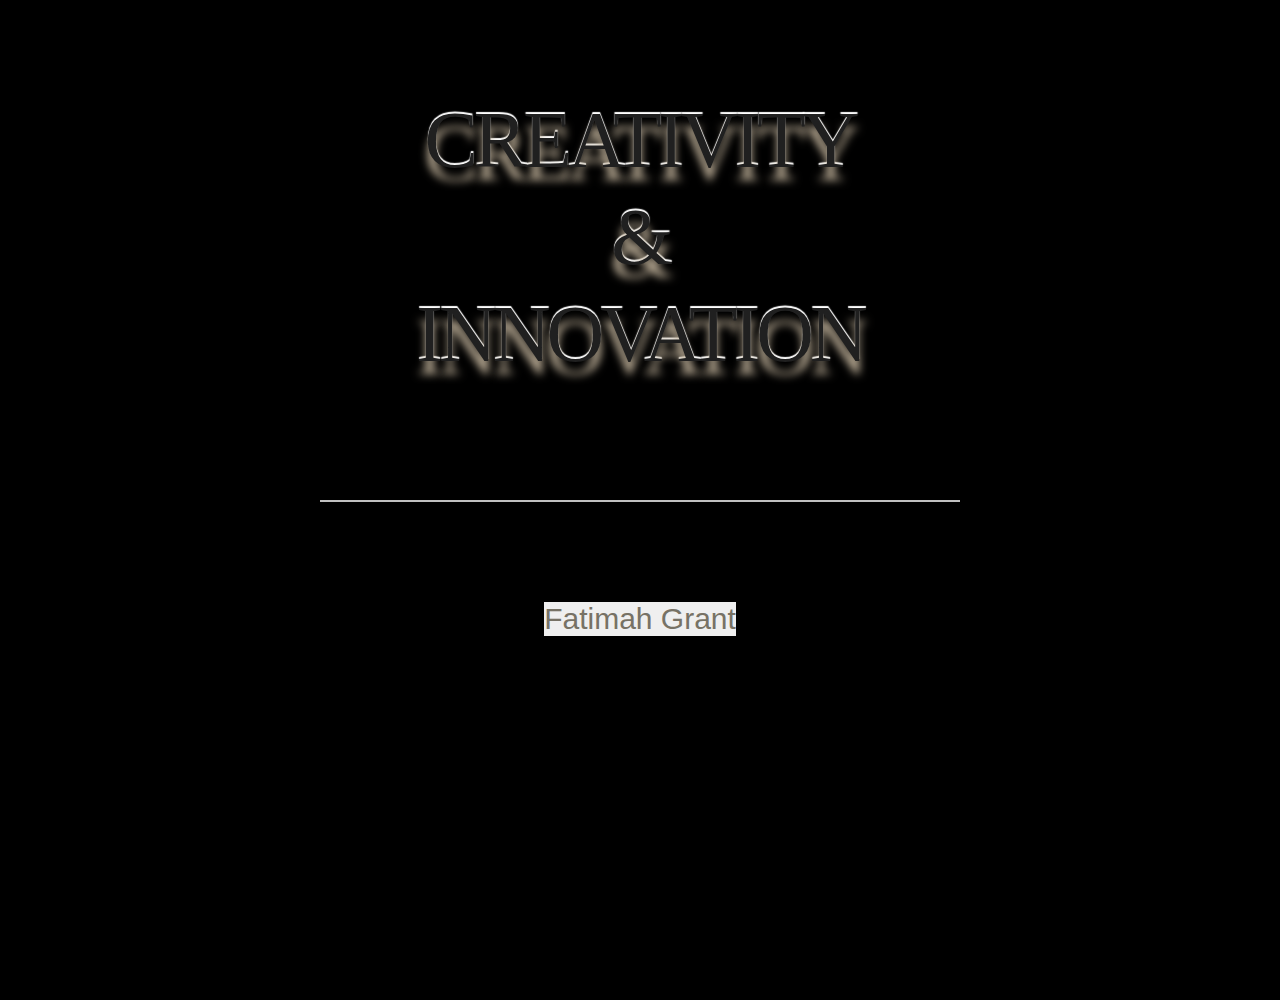
==== commit 47503205: "updated all files and added resume link and images" ====
--- a/index.html
+++ b/index.html
@@ -5,106 +5,34 @@
 <meta charset="UTF- 8"/>
 <meta name="viewport" content="width=device-width, initial-scale=1.0"/>
 <title>Fatimah-Grant-Portfolio</title>  
+
+<link href="https://fonts.googleapis.com/css2?family=Courgette&display=swap" rel="stylesheet">
 <link rel="stylesheet" type="text/css" href="./assets/css/reset.css"/>
 <link rel="stylesheet" type="text/css" href="./assets/css/style.css"/>
 </head>
   <body>
-    <header>
-      <h1 id="name"><span style="font-size: 10px;"></span>Fatimah Grant</h1>
-      <nav></nav>
-        <ul>
-          <li><a href="#about-me">About Me</a></li>
-          <li><a href="#work">My Work</a></li>
-          <li><a href="#contact">Contact</a></li>
-          <li><a href="C:/Users/Fatim/Downloads/fatimah%20resume%20(2021).pdf">Resume</a></li>
-        </ul>
-      </nav>
-    </header>
+   
+        
+   
+
 
     <div id="title">
       <span>Creativity</span>
       <span>&</span>
       <span>Innovation</span>
     </div>
-   
-    <div id= "section-2">   
-      <img src= "./assets/images/bulb.jpg" alt= "light bulb" style="width: 100%;">
-    </div>
+  <div id='divide'>
+  </div>
+  <div id='btn'> 
+     <button class="name"id="start">Fatimah Grant</button>
 
-    <section class="container">
-      <h1 id="about-me"><span style= 'text-decoration: underline'>About Me</span>
-     <a>
-      <img id="photo"src= "./assets/images/profile.jpg" alt="Fatimah-Grant" style= width:40%;height:70%;/>
-      </a>  
-      </h1>
-      <p> 
-         My name is Fatimah Grant. I am <strong>enthusiatic, creative, innovative,</strong> and<strong>
-         versitile</strong>. I have 7 years of experince in bussiness and management, where my communication
-         and leadership skills showcased my abilities. I am known for my abilty to multi-task and meeting deadlines.
-         I thrive in environments where I am faced with new challenges. My goal is to work in a environment where
-         I may utilize my expertise and allow the opportunity to grow and advance my skiklls. 
-         I have a Bachelors degree in Art which gives the ability to approch web design 
-         with a creative mindset. I am a avid learner and dedicated team member. I have the ability to create
-         excellent and functional code and to collaborate with cowokers on how to produce the best work.
-        </p>
-      </section>
-    
-    <section id="section-3">
-      <h1 id="work"><span style= "text-decoration:underline">My work</span></h1>
-      <div class="row">
-        <div class= "column">
-          <a href="https://github.com/Fatimah2014/Mini-Project.git"><img src="./assets/images/html.jpg.webp" alt= "Git hub repository" style="width:100%;height:90%;"></a>
-        </div>
-        <div class= "column">
-          <a href="https://github.com/Fatimah2014/Search-Engine-Optimization.git"><img src="./assets/images/my-css.png" alt= "Git hub repository for css" style="width:100%;height:90%;"></a>
-        </div>
-        <div class= "column">
-          <a href= "https://fatimah2014.github.io/Java-Coming-Soon/"><img src="./assets/images/java.png" alt= "Git hub repository coming soon" style="width:100%;height:100%;"></a>
-        </div>
-      </div>
-    </section>
+</div>
 
-    <h1 id= "contact"><span style= "text-decoration: underline">Contact</span> 
-      <div>
-        <ul>
-          <li>
-            <a href="#">Phone</a>
-            <ul>
-              <li><a href="#">910-476-2916</a></li>
-            </ul>
-          </li>
-        </ul>
-        <ul>
-         <li>
-           <a href="#">Email</a>
-            <ul>
-             <li><a href="#">Fatimahg1102@gmail.com</a></li>
-           </ul>
-            <ul>
-              <li><a href="#">Fatimahg1102@gmail.com</a></li>
-            </ul>
-         </li>
-       </ul>
-       <ul>
-         <li>
-            <a href="#">Linkedin</a>
-              <ul>
-               <li><a href="#">www.linkedin.com/in/fatimah-grant-b72a0482</a></li>
-              </ul>
-         </li>
-       </ul>
-       <ul>
-         <li>
-            <a href="#">Github</a>
-              <ul>
-                <li><a href="#"></a>https://github.com/Fatimah2014/Mini-Project.git"</a></li>
-              </ul>
-        </li>
-       </ul>
-     </div>
-   </h1>
-   
-   
+
+  <script src="https://code.jquery.com/jquery-3.6.0.min.js"
+    integrity="sha256-/xUj+3OJU5yExlq6GSYGSHk7tPXikynS7ogEvDej/m4=" crossorigin="anonymous"></script>
+   <script src="./assets/js/script.js"></script>
+
     </body>
  </head> 
  </html>
--- a/assets/css/style.css
+++ b/assets/css/style.css
@@ -2,207 +2,80 @@
 :root {
 
     --dark: rgb(3, 21, 24);
-    --light:rgb(12, 83, 92) ;
-    --ocean: turquoise;
+ 
+
   }
   body {
-    background-image:url("https://www.webzfusion.com/wp-content/uploads/2015/04/portfolio-background.gif");
+    background-color: black;
+    background-image: url("https://cdn.pixabay.com/photo/2014/06/16/23/39/black-370118_960_720.png");
     height: 100%; 
     background-position: center;
     background-repeat: no-repeat;
     background-size: cover;
   }
-  
-  header{
-    display:flex;
-    flex-wrap: wrap;
-    justify-content: space-between;
-    padding:1%;
-    background-color: var(--light);
-    color: white;
-    text-align: right;
-    max-width: 100%;
-    
-  }
-  nav, ul{
-    display:flex;
-    justify-content: space-between;
-    min-width:300px;
-    text-align: right;
-    font-size: 30px;
-  }
-   
-  li {
-    text-decoration:none;
-    display: inline;
-    padding: 20px;
-  
-     }
    
    #title {
     font-size: 300px;
     text-decoration: wavy;
     text-align: center;
-    border-bottom: 8px solid var(--light);
+margin-top: 100px;
     animation: neon .08s ease-in-out infinite alternate;
     font-family: "Paytone One";
     color: #202020;
     text-transform: uppercase;
     letter-spacing: -2px;
-    height:300px;
-  
-    }
+    height:400px;
     
+   }
   #title span {
   display: block;
   margin: 11px 0 17px 0;
   font-size: 80px;
   line-height: 80px;
-  color: rgb(12, 83, 92);
   text-shadow: 0 13.36px 8.896px #c4b59d,0 -2px 1px #fff;
   letter-spacing: -4px;
+
   }
-  
-  
-  h1{
-    color: turquoise;
-    text-shadow:4px 4px 7px var(--dark);
-    margin-left: 80px;
-    font-size: 50px;
-  
-  }
-   
-  #section-2 {
-    position: relative;
-    max-width: 100%;
-    margin: 0 auto;
-  
-  }
+#divide{
+  border-bottom:2px solid silver ;
+  width: 50%;
+margin-left: auto;
+margin-right: auto;
+}
 
-  #about-me, #work {
-    margin-top: 20px;
-    color:var(--light);
-    font-size: 60px; 
-    text-shadow:2px 2px 5px var(--dark);
-  }
+#btn{
+  text-align: center;
 
-  .container{
-    display: block;
-    margin: 50px auto;
-    box-shadow: 10px 10px 5px grey;
-    width: 70%;
-    height:100%;
-    padding: 10%;
-    border: 2px solid var(--light);
-    background-color: var(--ocean);
-  }
+  height: 200px;
+  display: flex;
+  align-items: center;
+  justify-content: center;
+}
+
+.name{
+	-webkit-transform: scale(1);
+	transform: scale(1);
+	-webkit-transition: .3s ease-in-out;
+	transition: .3s ease-in-out;
+}
+.name:hover{
+	-webkit-transform: scale(1.3);
+	transform: scale(1.3);
+}
 
 
-  #work {
-  
-   margin-top: 40px;
-   color:var(--light);
-   font-size: 60px; 
-   text-shadow:2px 2px 5px var(--dark);
-  }
-  
-  #photo{
 
-    border-radius:8px;
-    margin-left: 20px;
-   margin-bottom: 50px;
-    box-shadow: 10px 10px 5px grey;
-      float: right;
-    }
-    
-    #photo, p {
-    margin-top: 10%; 
-    }
-  
-    p{
-      font-family: Cambria, Cochin, Georgia, Times, 'Times New Roman', serif;
-      font-size: 19px;
-    }
-   
-   
-    #work {
-      margin-top: 40px;
-      color:var(--light);
-      font-size: 60px; 
-      text-shadow:2px 2px 5px var(--dark);
-     }
-     
-   
-  #section-3 {
-    margin-top: 50px;
-    border-bottom: 5px solid var(--light);
-    border-top: 5px solid var(--light);
-    margin-top: 50px;
-    border-color: var(--light);
-    box-shadow: 5px 10px #888888;
-    width: 100%;
-    height: 1100px;
-  }
-  
-.column {
-    display:flex;
-    flex-direction: row;
-    float: left;
-    width: 28%;
-    padding: 6px;
-    margin-left: 200px;
-    margin-top: 80px;
-    border: 1px solid var(--light);
-    box-shadow: 5px 10px #888888;
+  .name{
+  text-align: center;
+  margin: auto;
+  display: flex;
+  color:rgb(119, 114, 101);
+    font-size: 30px;
+ 
+    margin-top: 100px;
+    background-image: url("https://cdn.pixabay.com/photo/2014/06/16/23/39/black-370118_960_720.png");
+    border: none;
 
-    }
 
-  
-#contact {
-   margin-left: auto;
-  margin-bottom: 100px;
-  width:100%;
-  height: 250px;
-  text-align: center;
-  font-size: 40px;
-  background-color:var(--light);
-  
-  }
- 
-  div a {
-   margin-top: 30px;
-    text-decoration: none;
-    color: white;
-    font-size: 20px;
-    padding: 15px;
-    display:inline-block;
-    }
-  
-  ul {
-    display: inline;
-    margin: 0;
-    padding: 0;
-  }
-  
-  ul li {display: inline-block;}
-  ul li:hover {background:var(--ocean) ;}
-  ul li:hover ul {display: block;}
-  ul li ul {
-    position: absolute;
-    width: 200px;
-    display: none;
-    text-align: center;
-  }
-  
-  ul li ul li { 
-    background:var(--ocean); 
-    display: block; 
-  }
-  ul li ul li a {display:block !important;} 
-  
-  ul li ul li:hover {
-    background: #666;
-  }
-  
-  
-  +
+
